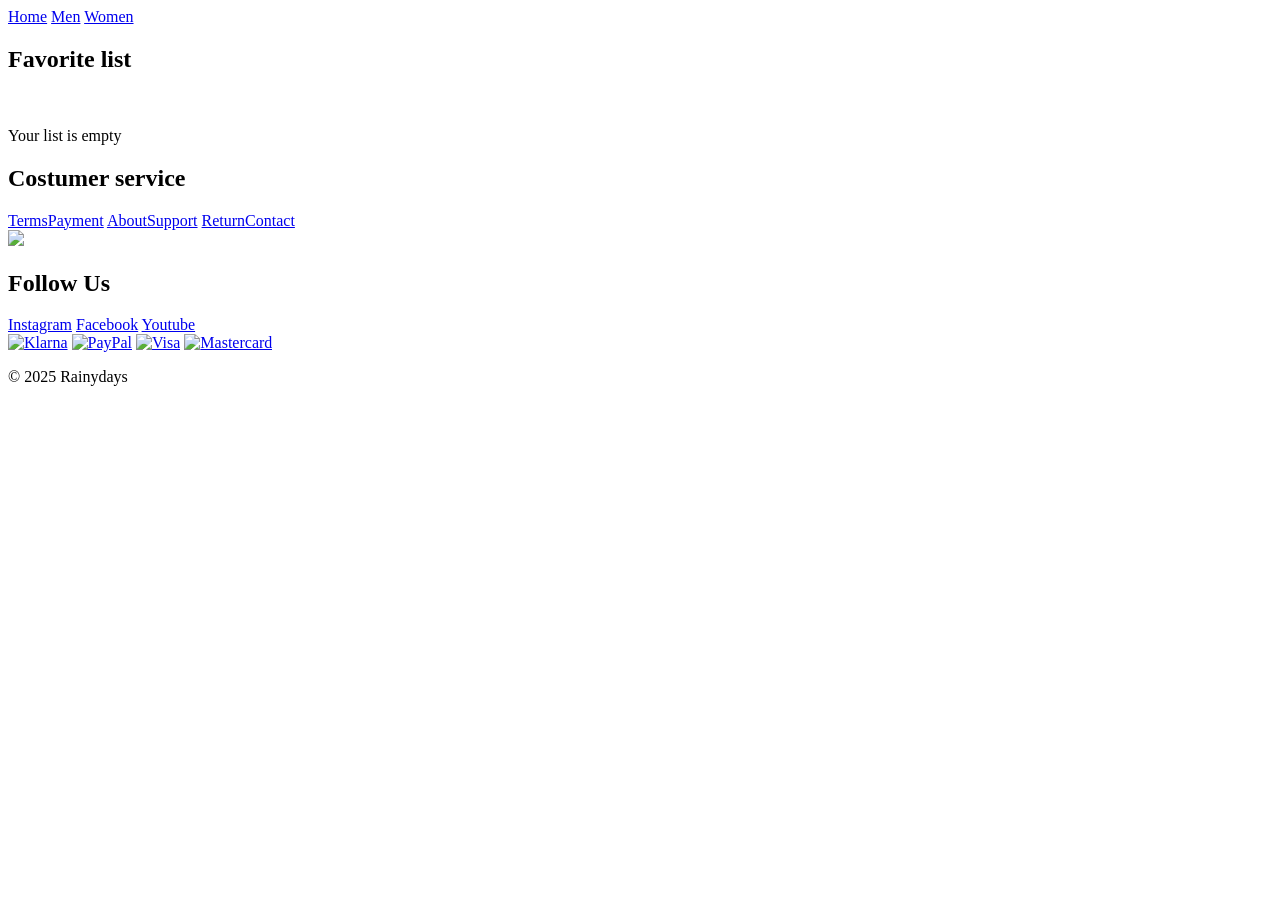
==== products/favorite.html @ 82156bdd "cleaning up paths  and making a folder structure" ====
<!DOCTYPE html>
<html lang="en">
  <head>
    <meta charset="UTF-8" />
    <meta name="viewport" content="width=device-width, initial-scale=1.0" />
    <title>Favorite</title>
    <link rel="stylesheet" href="./css/style.css" />
    <script
      src="https://kit.fontawesome.com/225474c78d.js"
      crossorigin="anonymous"
    ></script>
  </head>
  <body class="centered">
    <header class="header">
      <nav class="navbar__container">
        <div class="navbar--some">
          <a href="/"><i class="fa-brands fa-instagram"></a></i>
          <a href="/"><i class="fa-brands fa-facebook"></a></i>
          <a href="/"><i class="fa-brands fa-youtube"></a></i>
        </div>
        <div class="navbar--pages">
          <a href="index.html" >Home</a>
          <a href="men.html">Men</a>
          <a href="women.html">Women</a>
        </div>
        <div class="navbar--active_icons">
          <a href="./favorite.html"><i class="fa-regular fa-heart"></a></i>
          <a href="./cart.html"><i class="fa-solid fa-cart-shopping"></a></i>
        </div>
      </nav>
    </header>
    <div class="error">
      <h2>Favorite list</h2><br>
      <P>Your list is empty</P>
    </div><footer class="footer__container">
      <div class="footer__links">
        <div class="footer__links--wrapper">
          <div class="footer__links--items">
            <h2>Costumer service</h2>
            <span><a href="#">Terms</a><a href="#">Payment</a></span>
            <span><a href="#">About</a><a href="#">Support</a></span>
            <span><a href="#">Return</a><a href="#">Contact</a></span>
          </div>
        </div>
        <div class="footer__links--wrapper">
          <div class="footer__links--items">
            <img src="./images/RainyDays_secondary_logo.png" />
          </div>
        </div>
        <div class="footer__links--wrapper">
          <div class="footer__links--items">
            <h2>Follow Us</h2>
            <a href="#"><i class="fab fa-instagram"></i>Instagram</a>
            <a href="#"><i class="fab fa-facebook"></i>Facebook</a>
            <a href="#"><i class="fab fa-youtube"></i>Youtube</a>
          </div>
        </div>
      </div>
      <div class="payment__container">
        <div class="payment__wrap">
          <a href="#"><img src="./images/klarna.png" alt="Klarna" /></a>
          <a href="#"><img src="./images/paypal.png" alt="PayPal" /></a>
          <a href="#"><img src="./images/visa.png" alt="Visa" /></a>
          <a href="#"><img src="./images/master.png" alt="Mastercard" /></a>
        </div>
      </div>
      <div class="website__rights">
        <p class="website__rights--text">&copy; 2025 Rainydays</p>
      </div>
    </footer>
    </body>
</html>
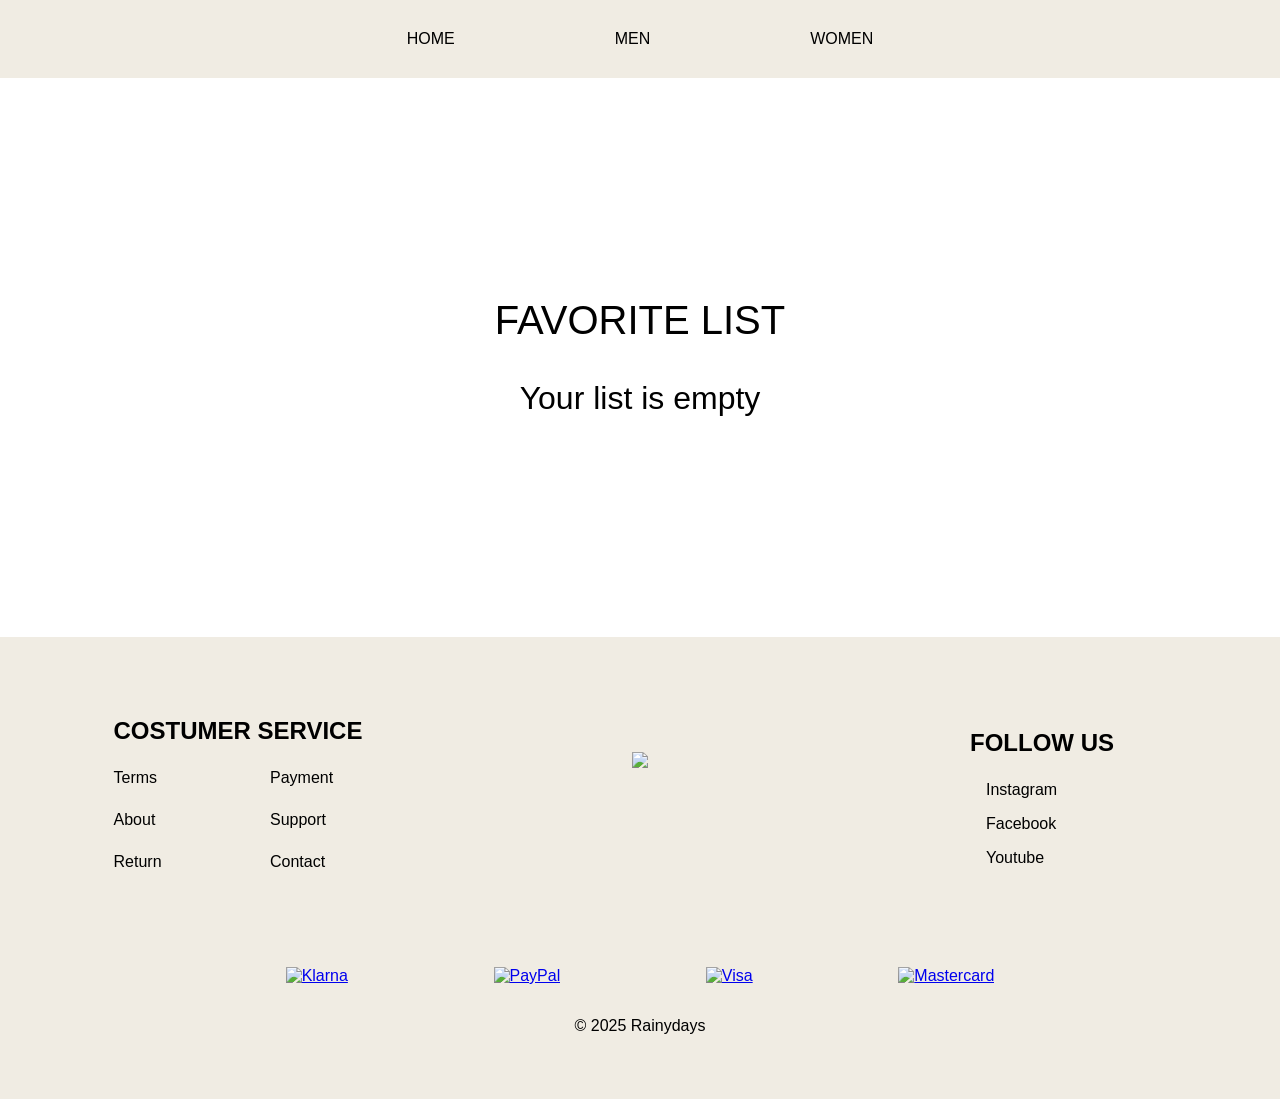
==== commit 4976a3a4: "save" ====
--- a/products/favorite.html
+++ b/products/favorite.html
@@ -4,7 +4,7 @@
     <meta charset="UTF-8" />
     <meta name="viewport" content="width=device-width, initial-scale=1.0" />
     <title>Favorite</title>
-    <link rel="stylesheet" href="./css/style.css" />
+    <link rel="stylesheet" href="/css/style.css" />
     <script
       src="https://kit.fontawesome.com/225474c78d.js"
       crossorigin="anonymous"
@@ -14,12 +14,12 @@
     <header class="header">
       <nav class="navbar__container">
         <div class="navbar--some">
-          <a href="/"><i class="fa-brands fa-instagram"></a></i>
-          <a href="/"><i class="fa-brands fa-facebook"></a></i>
-          <a href="/"><i class="fa-brands fa-youtube"></a></i>
+          <a href="#"><i class="fa-brands fa-instagram"></a></i>
+          <a href="#"><i class="fa-brands fa-facebook"></a></i>
+          <a href="#"><i class="fa-brands fa-youtube"></a></i>
         </div>
         <div class="navbar--pages">
-          <a href="index.html" >Home</a>
+          <a href="../index.html" >Home</a>
           <a href="men.html">Men</a>
           <a href="women.html">Women</a>
         </div>
@@ -44,7 +44,7 @@
         </div>
         <div class="footer__links--wrapper">
           <div class="footer__links--items">
-            <img src="./images/RainyDays_secondary_logo.png" />
+            <img src="/images/RainyDays_secondary_logo.png" />
           </div>
         </div>
         <div class="footer__links--wrapper">
@@ -58,10 +58,10 @@
       </div>
       <div class="payment__container">
         <div class="payment__wrap">
-          <a href="#"><img src="./images/klarna.png" alt="Klarna" /></a>
-          <a href="#"><img src="./images/paypal.png" alt="PayPal" /></a>
-          <a href="#"><img src="./images/visa.png" alt="Visa" /></a>
-          <a href="#"><img src="./images/master.png" alt="Mastercard" /></a>
+          <a href="#"><img src="/images/klarna.png" alt="Klarna" /></a>
+          <a href="#"><img src="/images/paypal.png" alt="PayPal" /></a>
+          <a href="#"><img src="/images/visa.png" alt="Visa" /></a>
+          <a href="#"><img src="/images/master.png" alt="Mastercard" /></a>
         </div>
       </div>
       <div class="website__rights">
--- a/css/style.css
+++ b/css/style.css
@@ -0,0 +1,1619 @@
+@font-face {
+  font-family: 'Inter';
+  src: url('/fonts/Inter/Inter-VariableFont_opsz.ttf') format('truetype');
+}
+
+* {
+  font-family: 'Inter', sans-serif, Tahoma, Geneva, Verdana;
+  box-sizing: border-box;
+  margin: 0;
+}
+
+.centered {
+  padding: 0;
+}
+
+/*HOME PAGE*/
+h1 {
+  text-transform: uppercase;
+  font-size: 3rem;
+  font-weight: 300;
+}
+
+h2 {
+  text-transform: uppercase;
+  font-size: 2.5rem;
+  font-weight: 300;
+}
+
+h3 {
+  font-size: 1rem;
+}
+h4 {
+  font-size: 1rem;
+}
+/* want to make the li tekst centered*/
+
+/* Site Banner CSS*/
+
+.banner {
+  background-image: url(../images/homeheaderimg.png);
+  background-repeat: no-repeat;
+  background-size: cover;
+  background-position-x: center;
+  background-position-y: center;
+  min-height: 200px;
+  max-width: 100%;
+  position: relative;
+  display: flex;
+  flex-direction: row;
+  flex-wrap: none;
+  justify-content: center;
+  padding: 2rem;
+  margin: 0;
+}
+
+.banner img {
+  height: 200px;
+}
+
+.banner a {
+  position: absolute;
+  right: 5rem;
+  text-decoration: none;
+  color: black;
+}
+
+@media screen and (max-width: 820px) {
+  .banner {
+    background-size: auto;
+  }
+}
+
+/*Site Banner CSS-end*/
+
+/*Header*/
+
+.header {
+  background-color: #f0ece3;
+  width: 100%;
+  height: 78px;
+  padding: 1rem;
+  list-style-type: none;
+  display: flex;
+  justify-content: center;
+}
+
+.navbar__container {
+  display: flex;
+  justify-content: space-evenly;
+  align-items: center;
+  width: 100%;
+}
+
+.navbar__container a {
+  color: black;
+  text-decoration: none;
+  text-transform: uppercase;
+}
+
+.navbar--pages {
+  display: flex;
+  flex-direction: row;
+  justify-content: center;
+  list-style: none;
+  text-decoration: none;
+  cursor: pointer;
+  width: 100%;
+  gap: 20%;
+  font-size: 1rem;
+  font-weight: 400;
+  padding: 1rem;
+}
+
+.navbar--active_icons {
+  display: flex;
+  flex-direction: row;
+  justify-content: center;
+  list-style: none;
+  text-decoration: none;
+  cursor: pointer;
+  width: 300px;
+  gap: 1rem;
+  font-size: 1.5rem;
+  padding: 1rem;
+}
+
+.navbar--some {
+  display: flex;
+  flex-direction: row;
+  justify-content: center;
+  list-style: none;
+  text-decoration: none;
+  cursor: pointer;
+  width: 300px;
+  gap: 1rem;
+  font-size: 1.5rem;
+  padding: 1rem;
+}
+
+.navbar__container a:hover {
+  font-weight: 600;
+}
+
+.campaign__container {
+  display: flex;
+  flex-direction: column;
+  justify-content: center;
+  background-color: #191a14;
+  color: #fff;
+  height: auto;
+  padding: 2rem;
+}
+
+.campaign--item {
+  text-align: center;
+  color: #fff;
+  font-size: 40px;
+  font-weight: 400;
+}
+
+/* Promo */
+
+.promo {
+  background-image: url('../images/moutains.jpg');
+  height: 593px;
+  max-width: 100%;
+  background-size: cover;
+  background-position-x: center;
+  background-position-y: center;
+  background-repeat: no-repeat;
+  position: relative;
+}
+
+.promo--text {
+  display: flex;
+  flex-direction: column;
+  justify-content: flex-start;
+  position: absolute;
+  right: 28%;
+  top: 21%;
+}
+
+.promo--text h1 {
+  font-weight: 600;
+  font-size: 4rem;
+  text-align: left;
+  color: #fff;
+}
+
+.promo--text h3 {
+  font-weight: 300;
+  font-size: 2rem;
+  text-align: left;
+  color: #fff;
+  position: absolute;
+  left: 75%;
+  top: 100%;
+  text-wrap: nowrap;
+}
+
+.promo__container {
+  position: absolute;
+  height: auto;
+  left: 18%;
+  width: 411px;
+  z-index: 10;
+  background-color: #fff;
+  display: flex;
+  flex-direction: column;
+  align-items: center;
+  padding: 2rem 4rem;
+}
+
+.promo__container img {
+  width: 100%;
+  height: auto;
+  margin-bottom: 0px;
+  display: block;
+  padding-bottom: 1rem;
+}
+
+.home-product-info {
+  display: flex;
+  flex-direction: column;
+  justify-content: space-between;
+  align-content: space-between;
+  height: fit-content;
+}
+
+.promo--header {
+  padding-bottom: 1rem;
+}
+
+.promo--description {
+  font-size: 1rem;
+  font-weight: 200;
+  line-height: normal;
+  padding-bottom: 1rem;
+}
+
+.price {
+  font-weight: 700;
+}
+
+.promo__items--buttons {
+  padding-top: 0;
+  display: flex;
+  flex-direction: row;
+  justify-content: space-between;
+  position: relative;
+}
+
+.promo__items--buttons button:nth-child(1) {
+  font-size: 16px;
+  margin: 0;
+}
+
+.promo__items--buttons button:nth-child(2) {
+  padding: 5px;
+  font-size: 28px;
+}
+
+.promo__items--buttons button:nth-child(3) {
+  padding: 3px;
+  font-size: 30px;
+}
+
+@media screen and (max-width: 1200px) {
+  .promo--text {
+    right: 8%;
+    top: 21%;
+  }
+  .promo--text h3 {
+    left: 0;
+  }
+}
+@media screen and (max-width: 960px) {
+  .promo--text {
+    right: 2%;
+    top: 21%;
+  }
+  .promo--text h3 {
+    left: 0;
+  }
+}
+@media screen and (max-width: 800px) {
+  .promo--text {
+    display: none;
+  }
+
+  .promo__container {
+    left: 25%;
+  }
+}
+
+@media screen and (max-width: 487px) {
+  .promo--text {
+    display: none;
+  }
+
+  .promo__container {
+    left: 0;
+  }
+}
+
+/* ??? */
+
+.centered {
+  margin: auto;
+}
+
+/*newsletter */
+
+.newsletter__container {
+  display: flex;
+  flex-direction: column;
+  justify-content: center;
+  background-color: #191a14;
+  color: #fff;
+  height: auto;
+  padding: 4rem 8rem;
+}
+
+.newsletter--header {
+  text-align: center;
+  color: #fff;
+  padding-bottom: 4rem;
+}
+
+.newsletter--form {
+  width: 100%;
+  display: flex;
+  flex-direction: row;
+  justify-content: space-evenly;
+}
+
+.newsletter--input {
+  width: 440;
+  height: auto;
+  font-size: 24px;
+  font-weight: 300;
+  border-radius: 8px;
+  padding: 12px;
+}
+
+.confirm-button {
+  text-decoration: none;
+  font-size: 24px;
+  font-weight: 500;
+  padding: 12px 48px;
+  border-radius: 30px;
+}
+
+@media screen and (max-width: 960px) {
+  .newsletter--form {
+    flex-direction: column;
+    gap: 2rem;
+  }
+}
+
+/* About Section CSS*/
+
+.about {
+  background-color: #f0ece3;
+  margin: 0px;
+  padding: 4rem;
+  display: flex;
+  justify-content: center;
+  gap: 25%;
+}
+
+.about__container {
+  padding: 2rem 2rem;
+  max-width: 411px;
+}
+
+.about__container h3 {
+  padding-left: 0;
+  font-size: 1.5rem;
+  padding-bottom: 2rem;
+  padding-top: 1.5rem;
+}
+
+.about__container P {
+  font-family: 'Inter';
+  font-size: 1.5rem;
+  font-weight: 400;
+  text-align: left;
+  padding-left: 0rem;
+  margin-right: 2rem;
+  margin-top: 0.5rem;
+  line-height: normal;
+  padding-bottom: 1.5rem;
+}
+
+.about__container a {
+  font-family: 'Inter';
+  font-size: 1.5rem;
+  text-decoration: underline;
+  color: black;
+  font-weight: 700;
+}
+
+/* About alternative*/
+
+.about__container-01 {
+  background-color: #f0ece3;
+  padding: 6rem 4rem;
+}
+
+.about--wrapper {
+  display: grid;
+  grid-template-columns: repeat(2, minmax(0, 1fr));
+  align-items: center;
+  justify-items: center;
+}
+
+.about__item {
+  display: flex;
+  flex-direction: column;
+  justify-content: flex-start;
+  width: 450px;
+  height: 100%;
+  padding: 2rem;
+}
+
+.about__item--img img {
+  width: 100%;
+  height: 100%;
+  object-fit: cover;
+  padding-bottom: 2rem;
+}
+
+.about__item--text {
+  display: flex;
+  flex-direction: column;
+  justify-items: flex-start;
+}
+
+.about__item--text h3 {
+  font-size: 2rem;
+  font-weight: 600;
+  line-height: 100%;
+  padding-bottom: 1.5rem;
+}
+
+.about__item--text p {
+  font-size: 1.5rem;
+  font-weight: 400;
+  padding-bottom: 2rem;
+}
+
+.about__item--text a {
+  font-size: 1.5rem;
+  font-weight: 600;
+  color: black;
+}
+
+@media screen and (max-width: 960px) {
+  .about--wrapper {
+    grid-template-columns: repeat(1, minmax(0, 1fr));
+    gap: 2rem;
+    padding: 0rem 1rem;
+  }
+}
+
+/*Adventures section*/
+
+.adventures {
+  padding: 4rem 2rem;
+}
+.adventures--wrapper {
+  display: grid;
+  grid-template-columns: repeat(2, minmax(0, 1fr));
+  align-items: center;
+  justify-items: center;
+}
+
+.adventures--item {
+  display: flex;
+  flex-direction: column;
+  justify-content: space-evenly;
+  width: 400px;
+  height: 100%;
+}
+
+.adventures--item img {
+  max-width: 100%;
+  height: fit-content;
+}
+
+.adventures--item h2 {
+  padding-bottom: 1rem;
+}
+
+.adventures--item p:nth-child(2) {
+  padding-bottom: 1rem;
+}
+
+.adventures--item p:nth-child(3) {
+  padding-bottom: 1rem;
+  font-weight: bold;
+}
+
+.adventures--item p:nth-child(4) {
+  padding-bottom: 1rem;
+  font-style: italic;
+}
+
+@media screen and (max-width: 960px) {
+  .adventures--wrapper {
+    grid-template-columns: repeat(1, minmax(0, 1fr));
+    gap: 2rem;
+    padding: 0rem 1rem;
+  }
+
+  .adventures--item {
+    width: 100%;
+  }
+}
+
+/*Footer CSS */
+
+.footer__container {
+  background-color: #f0ece3;
+  padding: 4rem 2rem;
+  display: flex;
+  flex-direction: column;
+  justify-content: center;
+  align-items: center;
+}
+
+.footer__links img {
+  position: flex;
+  height: 100px;
+}
+
+.footer__links {
+  display: flex;
+  flex-direction: row;
+  justify-content: space-evenly;
+  width: 100%;
+  gap: 2rem;
+  padding: 0rem 1rem;
+}
+
+.footer__links--wrapper {
+  display: flex;
+  justify-content: center;
+  width: 360px;
+}
+
+/*.footer__links--wrapper:nth-child(2) {
+  padding-right: 5%;
+  }*/
+
+.footer__links--items {
+  display: flex;
+  flex-direction: column;
+  justify-content: center;
+  flex-wrap: nowrap;
+  margin: 1rem;
+  text-align: left;
+  box-sizing: border-box;
+}
+
+.footer__links--items h2 {
+  margin-bottom: 1rem;
+  font-size: 1.5rem;
+  font-weight: 700;
+  text-align: center;
+  text-wrap: nowrap;
+}
+
+.footer__links--items span {
+  margin-bottom: 0.5rem;
+  display: flex;
+  flex-direction: row;
+  gap: 4rem;
+}
+
+.footer__links--items a {
+  text-decoration: none;
+  padding-bottom: 0.5rem;
+  padding-top: 0.5rem;
+  color: black;
+  width: 100%;
+  font-size: 1rem;
+}
+
+.footer__links--items a i {
+  font-size: 1rem;
+  padding-right: 1rem;
+}
+
+.footer__links--items a:hover {
+  text-decoration: underline;
+  transition: all 0.3s ease-out;
+}
+
+.payment__container {
+  max-width: 1000px;
+  width: 100%;
+}
+
+.payment__wrap {
+  display: flex;
+  justify-content: space-evenly;
+  align-items: center;
+  width: auto;
+  max-width: 1000px;
+  padding-top: 4rem;
+  padding-bottom: 2rem;
+}
+
+.website__rights {
+  display: flex;
+  justify-content: center;
+}
+
+/* Footer Responsive*/
+
+@media screen and (max-width: 1080px) {
+  .footer__container {
+    padding-left: 2rem;
+    padding-right: 2rem;
+    padding-top: 2rem;
+    padding-bottom: 2rem;
+  }
+
+  .footer__links {
+    padding-top: 2rem;
+    padding-left: 0;
+    padding-right: 0;
+    justify-content: center;
+  }
+
+  .footer__links--wrapper {
+    width: auto;
+    padding: auto;
+  }
+
+  .website__rights {
+    margin-bottom: 2rem;
+  }
+
+  .footer__links--items {
+    flex-direction: column;
+  }
+
+  .footer__links--items a i {
+    font-size: 1.25rem;
+    padding-right: 0;
+  }
+}
+
+@media screen and (max-width: 820px) {
+  .footer__container {
+    padding-left: 2rem;
+    padding-right: 2rem;
+    padding-top: 2rem;
+    padding-bottom: 2rem;
+  }
+
+  .footer__links {
+    padding-top: 2rem;
+    flex-direction: column;
+  }
+
+  .footer__links--wrapper {
+    width: auto;
+  }
+
+  .website__rights {
+    margin-bottom: 2rem;
+  }
+
+  .footer__links--items {
+    flex-direction: column;
+  }
+
+  .footer__links--items a i {
+    font-size: 1.25rem;
+    padding-right: 0.5rem;
+  }
+}
+
+/* Footer Responsive END*/
+
+.error {
+  text-align: center;
+  font-size: 2rem;
+  font-weight: 300;
+  padding-top: 220px;
+  padding-bottom: 220px;
+}
+
+/*Men*/
+.product-list {
+  padding-left: 10%;
+  padding-right: 10%;
+}
+
+/* This is the container/list for all the cards*/
+.products__wrap {
+  display: grid;
+  gap: 1rem;
+  grid-template-columns: repeat(2, minmax(0, 1fr));
+  margin-top: 1.5rem;
+  justify-content: center;
+  padding-left: 1rem;
+  padding-right: 1rem;
+}
+
+/*Product cards start here*/
+.products__items {
+  background: #ffffff;
+  padding: 15px;
+  border-radius: 6px;
+  box-shadow:
+    0 1px 3px rgba(0, 0, 0, 0.12),
+    0 1px 2px rgba(0, 0, 0, 0.24);
+  position: relative;
+  margin: 20px auto;
+  display: flex;
+  flex-direction: column;
+  overflow: hidden;
+  width: 400px;
+}
+
+.product--img {
+  max-width: 100%;
+  height: 450px;
+  display: block;
+  padding-bottom: 1.5rem;
+}
+
+.products__items--text {
+  display: flex;
+  flex-direction: column;
+  justify-content: space-between;
+  align-content: space-between;
+  height: fit-content;
+}
+
+.product__items--header {
+  font-size: 1rem;
+  font-weight: 700;
+  text-align: left;
+  padding-bottom: 1.5rem;
+  overflow: hidden;
+}
+
+.product__items--description {
+  font-size: 0.875rem;
+  text-align: left;
+  padding-bottom: 1.5rem;
+}
+
+.product_items--price {
+  font-size: 1.5rem;
+  line-height: 1.5rem;
+  text-align: left;
+  padding-left: 0;
+  margin-right: 0;
+  margin-bottom: 0;
+}
+
+.product__items--buttons {
+  padding-top: 1.5rem;
+  display: flex;
+  flex-direction: row;
+  position: relative;
+  bottom: 0;
+  gap: 15px;
+}
+
+.size {
+  padding: 12px 36px;
+  margin-right: 80px;
+  font-size: 0.875rem;
+}
+
+.heart {
+  padding: 1rem;
+}
+.cart {
+  padding: 1rem;
+}
+
+/*media quary - responsive */
+@media screen and (max-width: 1080px) {
+  .products__wrap {
+    grid-template-columns: repeat(1, minmax(0, 1fr));
+    gap: 1rem;
+  }
+
+  .products__items {
+    margin-left: auto;
+    margin-right: auto;
+  }
+}
+
+@media screen and (max-width: 460px) {
+  .product-list {
+    padding-left: 0.5rem;
+    padding-right: 0.5rem;
+  }
+
+  .products__wrap {
+    display: flex;
+    flex-wrap: wrap;
+    justify-content: center;
+  }
+
+  .products__items {
+    margin: auto;
+  }
+
+  .product--img {
+    max-width: 100%;
+    height: auto;
+    display: block;
+    padding-bottom: 1.5rem;
+  }
+  .size {
+    padding: 0.5rem 1.5rem;
+    margin-right: 0px;
+  }
+}
+
+/* Main product jacket */
+.product__container {
+  padding: 4rem 4rem;
+}
+
+.product__wrapper {
+  display: grid;
+  align-content: center;
+  grid-template-columns: repeat(2, minmax(0, 1fr));
+}
+
+/* setter flex box system for bilde seksjonen her*/
+.product--images {
+  display: flex;
+  flex-direction: row;
+  justify-content: space-between;
+}
+
+.product--images--small {
+  display: flex;
+  flex-direction: column;
+  justify-content: space-between;
+  padding: 1rem;
+}
+
+.product--images--big {
+  display: flex;
+  justify-content: center;
+  padding: 1rem;
+  width: 100%;
+}
+
+.product--images--big img {
+  object-fit: cover;
+  height: 495px;
+  width: 100%;
+}
+
+.product__images--small img {
+  object-fit: cover;
+  width: 130px;
+}
+
+.product__text {
+  display: flex;
+  flex-direction: column;
+}
+
+.jacket--one--img {
+  width: 130px;
+  height: 130px;
+  object-fit: cover;
+}
+
+.jacket--two--img {
+  width: 130px;
+}
+
+/*setter flexboks system for text seksjonen her*/
+.sproduct__text {
+  display: flex;
+  flex-direction: column;
+  justify-content: space-between;
+  width: 75%; /*bruk denne for å justere bredden på boksen*/
+  padding-top: 1rem;
+  padding-bottom: 1rem;
+}
+
+.sproduct__text h2 {
+  font-size: 1rem;
+  font-weight: 500;
+  line-height: normal;
+  padding-bottom: 0.5rem;
+}
+
+.sproduct__text h3 {
+  font-size: 1.5rem;
+  font-weight: 600;
+  line-height: normal;
+  padding-bottom: 1rem;
+}
+
+#sproduct .description {
+  font-size: 1.5rem;
+  font-weight: 300;
+  line-height: normal;
+  padding-bottom: 1.5rem;
+}
+
+#sproduct .price {
+  font-size: 1.5rem;
+  font-weight: 600;
+  line-height: normal;
+  padding-bottom: 1.5rem;
+}
+
+#sproduct .sizes-in-stock {
+  font-size: 1.5rem;
+  font-weight: 600;
+  line-height: normal;
+  padding-bottom: 0.5rem;
+}
+
+.sproduct__text--sizes {
+  font-size: 1.5rem;
+  font-weight: 300;
+  line-height: normal;
+  display: flex;
+  flex-direction: row;
+  width: 100%;
+  justify-content: space-between;
+  padding-bottom: 2rem;
+}
+
+.sproduct__text--sizes p {
+  border: #191a14;
+  border-width: 3px;
+}
+
+.sproduct__text--sizes p:nth-child(3) {
+  font-weight: 600;
+}
+
+#sproduct .product__items--buttons {
+  display: flex;
+  flex-direction: row;
+  justify-content: flex-end;
+  gap: 2rem;
+  position: relative;
+}
+
+@media screen and (max-width: 960px) {
+  .product__wrapper {
+    grid-template-columns: repeat(1, minmax(0, 1fr));
+  }
+
+  .sproduct__text {
+    width: 100%;
+  }
+}
+
+/*sugested CSS*/
+
+.suggested {
+  background-color: rgba(240, 236, 227, 0.7);
+  padding: 2rem;
+}
+
+.suggested__header {
+  display: flex;
+  justify-content: center;
+  font-size: 2.5rem;
+  font-weight: 500;
+  padding-bottom: 1rem;
+}
+
+.suggested--wrapper {
+  display: grid;
+  grid-template-columns: repeat(4, minmax(0, 1fr));
+  gap: 2rem;
+}
+
+.suggested--item {
+  width: 300px;
+  height: 100%;
+  padding: 1rem;
+}
+
+.suggested--item img {
+  object-fit: cover;
+  width: 100%;
+  height: auto;
+}
+
+.suggested--item h2 {
+  font-size: 1rem;
+  font-weight: bold;
+  line-height: normal;
+  padding-bottom: 1rem;
+}
+
+@media screen and (max-width: 960px) {
+  .suggested--wrapper {
+    grid-template-columns: repeat(2, minmax(0, 1fr));
+  }
+}
+
+@media screen and (max-width: 460px) {
+  .suggested--wrapper {
+    grid-template-columns: repeat(1, minmax(0, 1fr));
+  }
+}
+
+/*newletter adjustments*/
+
+#product-detail-page .newsletter__container {
+  padding-left: 20%;
+  padding-right: 20%;
+  background-image: url(../images/homemen.jpg);
+  background-size: cover;
+  background-position-x: center;
+  background-position-y: center;
+  background-repeat: no-repeat;
+  position: relative;
+}
+
+#product-detail-page .newsletter--header {
+  display: flex;
+  flex-direction: row;
+  justify-content: center;
+}
+
+#product-detail-page .newsletter--form {
+  justify-content: space-between;
+}
+
+/*signup page css*/
+
+.signup__form {
+  padding-left: 20%;
+  padding-right: 20%;
+  padding-bottom: 4rem;
+  display: flex;
+  flex-direction: column;
+  justify-content: center;
+  width: 100%;
+  height: auto;
+  font-size: 1.5rem;
+  font-weight: normal;
+}
+
+.signup-form input {
+  height: 65px;
+  width: auto;
+}
+
+.mini {
+  max-width: 200px;
+  width: 100%;
+}
+
+.mid {
+  max-width: 355px;
+  width: 100%;
+}
+
+.med {
+  max-width: 483px;
+  width: 100%;
+}
+
+.long {
+  width: 100%;
+}
+
+/* personal details*/
+.signup__container {
+  display: flex;
+  flex-direction: column;
+  justify-content: flex-start;
+  padding-top: 2rem;
+  padding-bottom: 2rem;
+  border-top: solid;
+  border-width: 1px;
+}
+
+.signup--name {
+  display: flex;
+  flex-direction: row;
+  flex-wrap: wrap;
+  justify-content: space-between;
+}
+.signup__container input {
+  height: 65px;
+  border-width: 1px;
+  border-radius: 5px;
+  border-color: #191a1473;
+  margin-bottom: 1.5rem;
+  margin-top: 1rem;
+  font-size: 1.5rem;
+}
+
+/* sms and terms*/
+.check__container {
+  display: flex;
+  flex-direction: column;
+  padding-bottom: 2rem;
+}
+
+.check__container--checkbox {
+  display: flex;
+  flex-direction: column;
+  gap: 2rem;
+  padding: 1rem 0;
+}
+
+.terms {
+  display: flex;
+  justify-content: center;
+}
+
+/* address */
+.address__container {
+  display: flex;
+  flex-direction: column;
+  justify-content: flex-start;
+  padding-bottom: 3rem;
+}
+
+.address__container input {
+  height: 65px;
+  border-width: 1px;
+  border-radius: 5px;
+  border-color: #191a1473;
+  margin-bottom: 1.5rem;
+  margin-top: 1rem;
+  font-size: 1.5rem;
+}
+
+.address__container--bottom {
+  display: flex;
+  flex-direction: row;
+  flex-wrap: wrap;
+  justify-content: space-between;
+}
+
+.signup__for--button {
+  display: flex;
+  flex-direction: row;
+  justify-content: center;
+}
+
+.signup__for--button button {
+  background-color: black;
+  color: white;
+  font-size: 2.5rem;
+  border-radius: 1.5rem;
+  border-color: black;
+  padding: 1rem 10%;
+}
+
+/*confirm page*/
+
+.confirm__container {
+  display: flex;
+  flex-direction: column;
+  height: auto;
+  padding: 4rem 4rem;
+}
+
+.confirm--img {
+  display: flex;
+  justify-content: center;
+  width: auto;
+  height: 200px;
+}
+
+.confirm--text {
+  display: flex;
+  flex-direction: column;
+  justify-content: space-evenly;
+  width: 100%;
+  padding: 2rem 25%;
+  text-align: center;
+}
+
+.confirm--text h3 {
+  font-size: 2rem;
+  font-weight: 500;
+  padding-bottom: 2rem;
+}
+
+.confirm--text p {
+  font-size: 1.5rem;
+  font-weight: 300;
+}
+
+/*checkout page */
+.order__container--checkbox {
+  display: flex;
+  flex-direction: row;
+  justify-content: left;
+  width: 100%;
+  gap: 10%;
+  padding-bottom: 2rem;
+}
+
+input[type='checkbox'] {
+  transform: scale(1.5);
+}
+
+.shipping__container {
+  display: flex;
+  flex-direction: column;
+  width: 100%;
+  padding-bottom: 6rem;
+}
+
+.shipping--header {
+  display: flex;
+  justify-content: center;
+  width: 100%;
+  padding-bottom: 48px;
+  font-weight: 700;
+}
+
+.shipping-method {
+  display: flex;
+  flex-direction: row;
+  width: 100%;
+  justify-content: space-between;
+  align-items: center;
+}
+
+.shipping-method label {
+  max-width: 100px;
+  width: 100%;
+  text-align: center;
+}
+
+.shipping-method input {
+  width: 10%;
+  height: auto;
+}
+
+.shipping-method p {
+  max-width: 270px;
+  width: 100%;
+  text-align: left;
+}
+
+.shipping--method--img {
+  display: flex;
+  flex-wrap: wrap;
+  justify-content: center;
+  max-width: 120px;
+  width: 100%;
+  padding: 0 auto;
+}
+
+@media screen and (max-width: 480px) {
+  .shipping-method {
+    flex-direction: column;
+  }
+
+  .shipping-method img {
+    display: none;
+  }
+}
+
+/* payment method section */
+
+.order-payment__container {
+  display: flex;
+  flex-direction: column;
+  width: 100%;
+  padding-top: 2rem;
+  border-top: solid;
+  border-width: 1px;
+  border-bottom: solid;
+  border-width: 1px;
+}
+
+.payment--header {
+  display: flex;
+  justify-content: center;
+  font-size: 1.5rem;
+  font-weight: 700;
+  padding-bottom: 2rem;
+}
+
+.payment--wrapper {
+  display: flex;
+  flex-direction: column;
+  justify-content: space-between;
+  padding-bottom: 2rem;
+}
+
+.payment--method {
+  display: flex;
+  flex-direction: row;
+  justify-content: space-between;
+  padding-bottom: 2rem;
+  align-items: center;
+}
+
+.payment-method--items {
+  display: flex;
+  flex-direction: row;
+  flex-wrap: nowrap;
+  gap: 1rem;
+}
+
+.payment--details {
+  display: flex;
+  flex-direction: column;
+}
+
+.payment--details--wrapper {
+  display: flex;
+  flex-direction: column;
+  justify-content: space-between;
+  padding-bottom: 2rem;
+}
+
+.payment--details--wrapper input {
+  height: 65px;
+  border-width: 1px;
+  border-radius: 5px;
+  border-color: #191a1473;
+  margin-bottom: 1.5rem;
+  margin-top: 1rem;
+  font-size: 1.5rem;
+}
+
+.card-details {
+  display: flex;
+  flex-direction: row;
+  justify-content: space-between;
+}
+
+.confirm-order {
+  display: flex;
+  flex-direction: column;
+  justify-content: space-evenly;
+  width: 100%;
+  padding: 0 20%;
+}
+
+.confirm-order button {
+  background-color: black;
+  color: white;
+  font-size: 1.5rem;
+  border-radius: 1rem;
+  border-color: black;
+  padding: 1rem 10%;
+}
+
+.confirm-order P {
+  font-size: 1rem;
+}
+
+@media screen and (max-width: 480px) {
+  .payment--method {
+    flex-wrap: wrap;
+  }
+}
+
+/*cart page*/
+
+.cart__container {
+  border-top: solid;
+  border-color: rgba(0, 0, 0, 0.473);
+  border-width: 1px;
+  margin: 2rem 4rem;
+  padding: 4rem 0;
+}
+.cart__container h3 {
+  padding-bottom: 2rem;
+  font-size: 1rem;
+  font-weight: bold;
+}
+
+.cart--wrap {
+  display: flex;
+  flex-direction: row;
+  justify-content: flex-start;
+  flex-wrap: wrap;
+}
+
+.cart__img {
+  display: flex;
+  justify-content: flex-start;
+  max-width: 300px;
+  width: 100%;
+  height: 50%;
+  padding-right: 4rem;
+}
+
+.cart__img img {
+  object-fit: cover;
+  width: 220px;
+  height: auto;
+}
+
+.cart__info {
+  display: flex;
+  flex-direction: column;
+  flex-wrap: nowrap;
+  justify-content: space-evenly;
+  max-width: 870px;
+  width: 100%;
+  height: 100%;
+}
+
+.cart__info-details {
+  display: flex;
+  flex-direction: row;
+  justify-content: space-between;
+  flex-wrap: wrap-reverse;
+}
+
+.cart__info-details h3 {
+  padding-bottom: 0.5rem;
+}
+
+.item__price--details {
+  display: flex;
+  flex-direction: column;
+  justify-content: flex-start;
+  width: 100%;
+  max-width: 220px;
+  padding-top: 1.5rem;
+  padding-bottom: 1rem;
+}
+
+.cart__info span {
+  margin-bottom: 0.5rem;
+  display: flex;
+  flex-direction: row;
+  justify-content: space-between;
+  gap: 4rem;
+}
+
+.add-discount {
+  display: flex;
+  flex-direction: row;
+  justify-content: space-between;
+  width: 100%;
+  max-width: 220px;
+  gap: 1rem;
+}
+
+.add-discount input {
+  height: 2rem;
+  border-width: 1px;
+  border-radius: 5px;
+  border-color: #191a1473;
+  font-size: 1rem;
+}
+
+.cart--info--shipping {
+  display: flex;
+  flex-direction: column;
+  padding-bottom: 4rem;
+}
+
+.shipping-logos {
+  display: flex;
+  align-items: center;
+  gap: 1rem;
+}
+
+.free-shipping {
+  display: flex;
+  flex-direction: row;
+  justify-content: space-between;
+  width: 100%;
+  padding-right: 10%;
+  color: #93e999;
+}
+
+.progress__bar {
+  background-color: #d8d8d8;
+  max-width: 400px;
+  width: 100%;
+  height: 1rem;
+  border: #191a14;
+  border-width: 1px;
+  border-radius: 16px;
+}
+
+.progress__bar-inside {
+  width: 100%; /* adjust this to show how much % left to get free shipping */
+  height: 100%;
+  border-radius: 16px;
+  background-color: #93e999;
+  text-align: center;
+  font-size: 0.75rem;
+}
+
+.price--total {
+  max-width: 220px;
+  width: 100%;
+}
+
+.checkout__container {
+  padding: 0 4rem 4rem 4rem;
+  display: flex;
+  justify-content: center;
+}
+.confirm-order {
+  display: flex;
+  justify-content: center;
+  width: 100%;
+  text-align: center;
+}
+
+/*header for cart/shopping pages*/
+
+.cart-header {
+  padding: 3rem 4rem 1rem 4rem;
+  text-decoration: none;
+  color: black;
+  font-size: 1rem;
+  font-weight: bold;
+}
+
+.cart-header--nav {
+  display: flex;
+  flex-direction: row;
+  align-items: center;
+  justify-content: space-between;
+}
+
+.cart-header--nav a {
+  text-decoration: none;
+  color: black;
+}
+
+.shop-more {
+  width: 200px;
+}
+
+.cart-stage {
+  width: auto;
+}
+
+.sign-in {
+  width: 200px;
+}
+
+/*header for sign-up page */
+
+.sign-up-header {
+  padding: 3rem 4rem 1rem 4rem;
+  text-decoration: none;
+  color: black;
+  font-size: 1rem;
+  font-weight: bold;
+}
+
+.sign-up-header--nav {
+  display: flex;
+  flex-direction: row;
+  align-items: center;
+  justify-content: space-between;
+  text-align: center;
+  width: 100%;
+}
+
+.sign-up-header--nav a {
+  text-decoration: none;
+  color: black;
+}
+
+.sign-up-header--nav p {
+  width: 100%;
+}
+.index {
+  position: absolute;
+}
+
+@media screen and (max-width: 680px) {
+  .cart-stage {
+    display: none;
+  }
+}
+
+@media screen and (max-width: 460px) {
+  .header {
+    padding-left: 0;
+    padding-right: 0;
+  }
+
+  .navbar--pages {
+    gap: 5%;
+    padding: 0.5rem;
+  }
+
+  .navbar--some {
+    padding: 0;
+  }
+
+  .navbar--active_icons {
+    padding: 0;
+  }
+}
